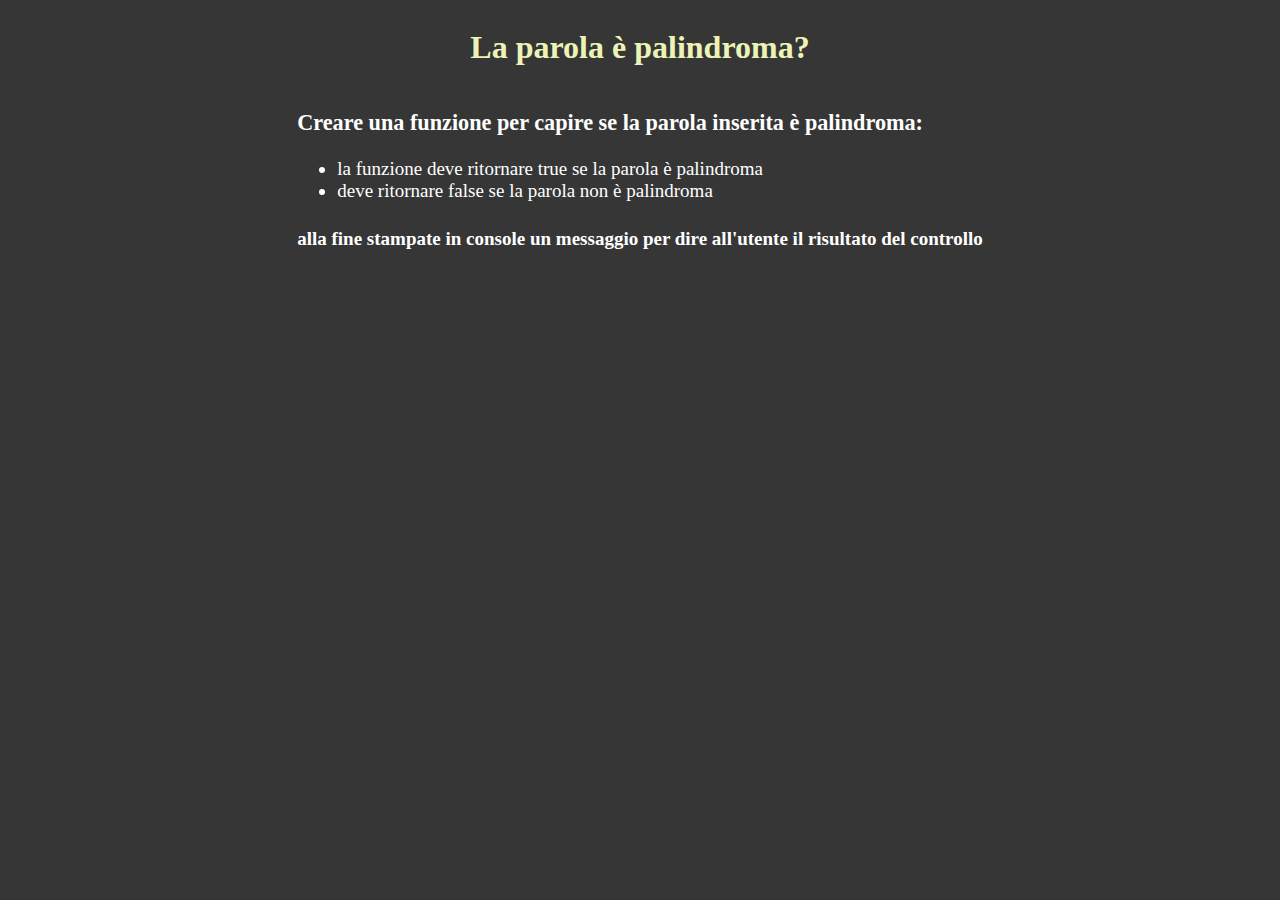
==== Palindrome/index.html @ 1a732b0b "Fix → separated exercises" ====
<!DOCTYPE html>
<html lang="en">
<head>
    <meta charset="UTF-8">
    <meta name="viewport" content="width=device-width, initial-scale=1.0">
    <title>Pali e Dispari: È Palindroma?</title>
    <link rel="stylesheet" href="./css/app.css">
</head>



<body>
    <div class="container-flex">
        <h1 class="title"> La parola è palindroma?</h1>
    </div>

    <div class="consegna container-flex ">
        <div class="">
            <h3>Creare una funzione per capire se la parola inserita è palindroma:</h3>
        <ul>
            <li>
                la funzione deve ritornare true se la parola è palindroma
            </li>
            <li>
                deve ritornare false se la parola non è palindroma
            </li>
        </ul>
        <h4>alla fine stampate in console un messaggio per dire all'utente il risultato del controllo</h4>
        </div>
    </div>


    <script type="text/javascript" src="./js/app.js"></script>
</body>
</html>
---- Palindrome/css/app.css ----
body{
    background-color: rgb(54, 54, 54);
}


.d-none{
    display: none;
}

.container-flex{
    display: flex;
    justify-content: center;
}

.consegna{
    color: white;
    font-size: 19px;
}

.title{
    color: rgb(237, 243, 183)
}



.mt-5{
    margin-top: 5rem;
}

#odd{
    margin-left: 40px;
}
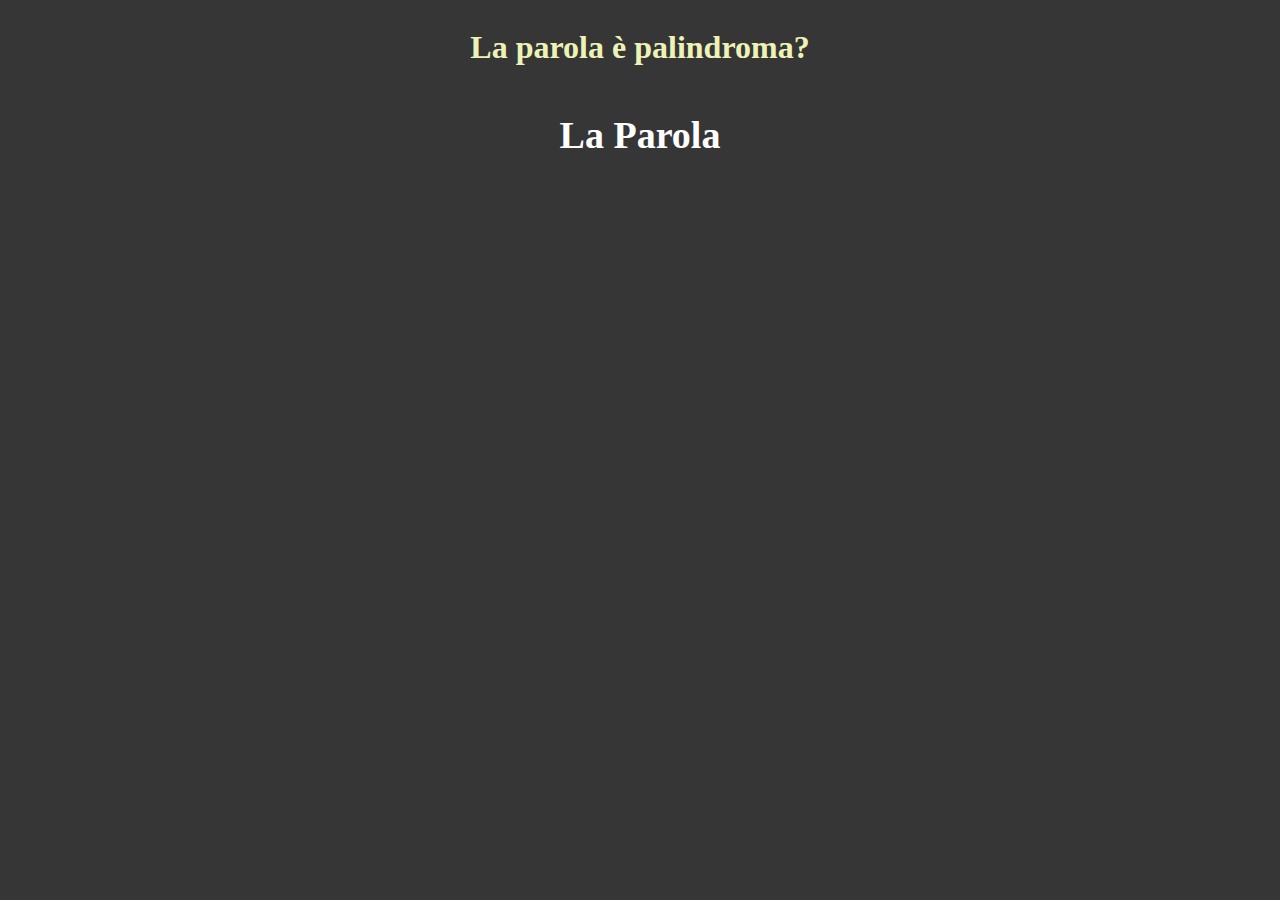
==== commit ffcaafe8: "Feat → added HTML result visualization" ====
--- a/Palindrome/index.html
+++ b/Palindrome/index.html
@@ -15,7 +15,7 @@
     </div>
 
     <div class="consegna container-flex ">
-        <div class="">
+        <div class="d-none">
             <h3>Creare una funzione per capire se la parola inserita è palindroma:</h3>
         <ul>
             <li>
@@ -26,7 +26,11 @@
             </li>
         </ul>
         <h4>alla fine stampate in console un messaggio per dire all'utente il risultato del controllo</h4>
-        </div>
+        </div>       
+    </div>
+
+    <div class="consegna container-flex ">
+        <h1 id="result">La Parola </h1>
     </div>
 
 
